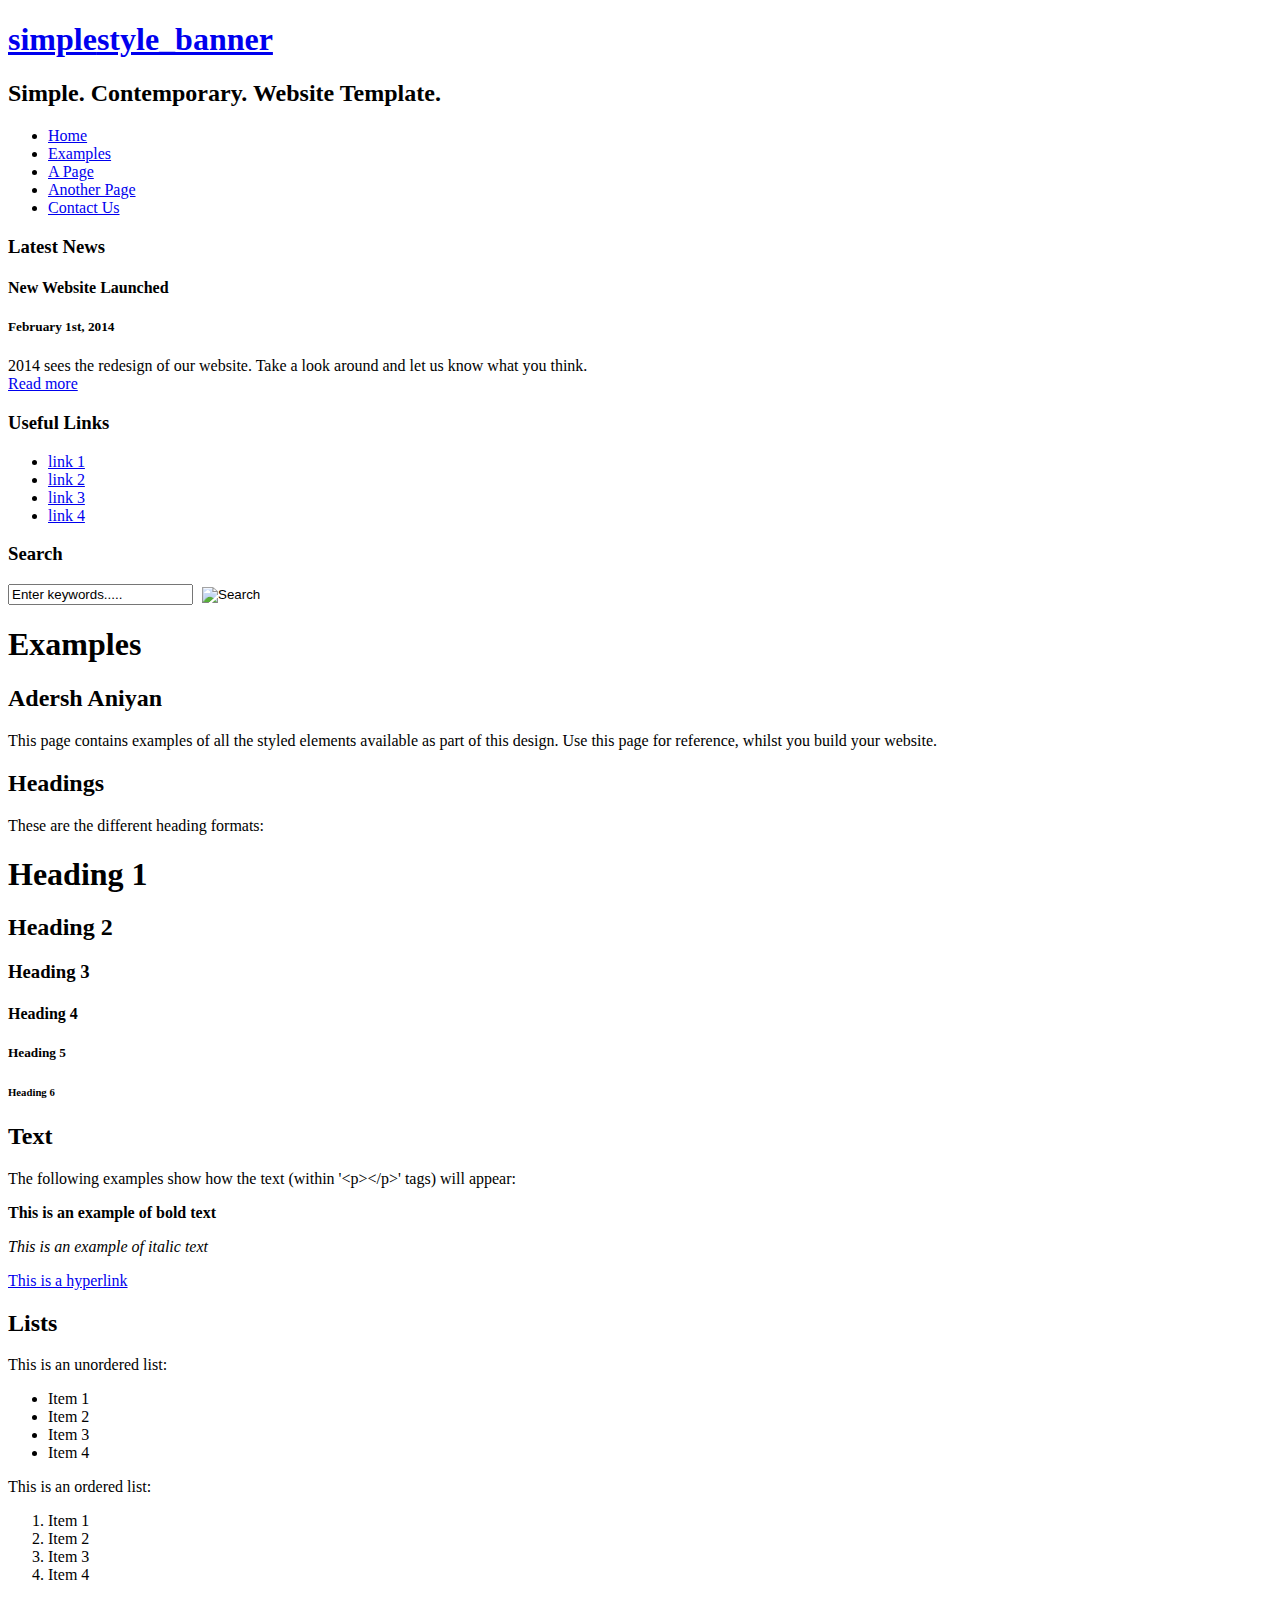
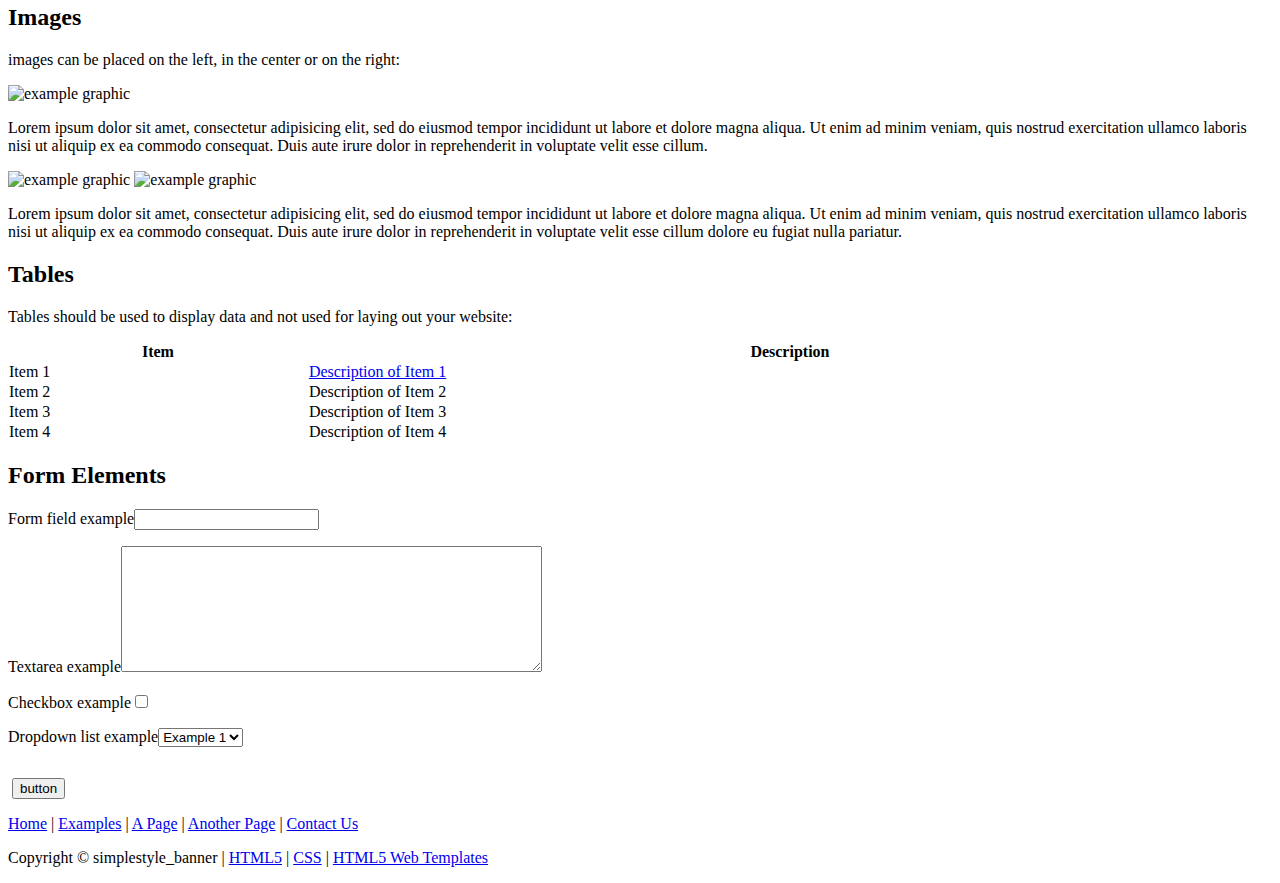
==== examples.html @ 8b1cd627 "Add files via upload" ====
<!DOCTYPE HTML>
<html>

<head>
  <title>simplestyle_banner - examples</title>
  <meta name="description" content="website description" />
  <meta name="keywords" content="website keywords, website keywords" />
  <meta http-equiv="content-type" content="text/html; charset=windows-1252" />
  <link rel="stylesheet" type="text/css" href="style/style.css" />
</head>

<body>
  <div id="main">
    <div id="header">
      <div id="logo">
        <div id="logo_text">
          <!-- class="logo_colour", allows you to change the colour of the text -->
          <h1><a href="index.html">simple<span class="logo_colour">style_banner</span></a></h1>
          <h2>Simple. Contemporary. Website Template.</h2>
        </div>
      </div>
      <div id="menubar">
        <ul id="menu">
          <!-- put class="selected" in the li tag for the selected page - to highlight which page you're on -->
          <li><a href="index.html">Home</a></li>
          <li class="selected"><a href="examples.html">Examples</a></li>
          <li><a href="page.html">A Page</a></li>
          <li><a href="another_page.html">Another Page</a></li>
          <li><a href="contact.html">Contact Us</a></li>
        </ul>
      </div>
    </div>
    <div id="content_header"></div>
    <div id="site_content">
      <div id="sidebar_container">
        <div class="sidebar">
          <div class="sidebar_top"></div>
          <div class="sidebar_item">
            <!-- insert your sidebar items here -->
            <h3>Latest News</h3>
            <h4>New Website Launched</h4>
            <h5>February 1st, 2014</h5>
            <p>2014 sees the redesign of our website. Take a look around and let us know what you think.<br /><a href="#">Read more</a></p>
          </div>
          <div class="sidebar_base"></div>
        </div>
        <div class="sidebar">
          <div class="sidebar_top"></div>
          <div class="sidebar_item">
            <h3>Useful Links</h3>
            <ul>
              <li><a href="#">link 1</a></li>
              <li><a href="#">link 2</a></li>
              <li><a href="#">link 3</a></li>
              <li><a href="#">link 4</a></li>
            </ul>
          </div>
          <div class="sidebar_base"></div>
        </div>
        <div class="sidebar">
          <div class="sidebar_top"></div>
          <div class="sidebar_item">
            <h3>Search</h3>
            <form method="post" action="#" id="search_form">
              <p>
                <input class="search" type="text" name="search_field" value="Enter keywords....." />
                <input name="search" type="image" style="border: 0; margin: 0 0 -9px 5px;" src="style/search.png" alt="Search" title="Search" />
              </p>
            </form>
          </div>
          <div class="sidebar_base"></div>
        </div>
      </div>
      <div id="content">
        <!-- insert the page content here -->
        <h1>Examples</h1>
        <h2>Adersh Aniyan</h2>
        <p>This page contains examples of all the styled elements available as part of this design. Use this page for reference, whilst you build your website.</p>
        <h2>Headings</h2>
        <p>These are the different heading formats:</p>
        <h1>Heading 1</h1>
        <h2>Heading 2</h2>
        <h3>Heading 3</h3>
        <h4>Heading 4</h4>
        <h5>Heading 5</h5>
        <h6>Heading 6</h6>
        <h2>Text</h2>
        <p>The following examples show how the text (within '&lt;p&gt;&lt;/p&gt;' tags) will appear:</p>
        <p><strong>This is an example of bold text</strong></p>
        <p><i>This is an example of italic text</i></p>
        <p><a href="#">This is a hyperlink</a></p>
        <h2>Lists</h2>
        <p>This is an unordered list:</p>
        <ul>
          <li>Item 1</li>
          <li>Item 2</li>
          <li>Item 3</li>
          <li>Item 4</li>
        </ul>
        <p>This is an ordered list:</p>
        <ol>
          <li>Item 1</li>
          <li>Item 2</li>
          <li>Item 3</li>
          <li>Item 4</li>
        </ol>
        <h2>Images</h2>
        <p>images can be placed on the left, in the center or on the right:</p>
        <span class="left"><img src="style/graphic.png" alt="example graphic" /></span>
        <p>
          Lorem ipsum dolor sit amet, consectetur adipisicing elit, sed do eiusmod tempor
          incididunt ut labore et dolore magna aliqua. Ut enim ad minim veniam, quis nostrud
          exercitation ullamco laboris nisi ut aliquip ex ea commodo consequat. Duis aute
          irure dolor in reprehenderit in voluptate velit esse cillum.
        </p>
        <span class="center"><img src="style/graphic.png" alt="example graphic" /></span>
        <span class="right"><img src="style/graphic.png" alt="example graphic" /></span>
        <p>
          Lorem ipsum dolor sit amet, consectetur adipisicing elit, sed do eiusmod tempor
          incididunt ut labore et dolore magna aliqua. Ut enim ad minim veniam, quis nostrud
          exercitation ullamco laboris nisi ut aliquip ex ea commodo consequat. Duis aute
          irure dolor in reprehenderit in voluptate velit esse cillum dolore eu fugiat nulla
          pariatur.
        </p>
        <h2>Tables</h2>
        <p>Tables should be used to display data and not used for laying out your website:</p>
        <table style="width:100%; border-spacing:0;">
          <tr><th>Item</th><th>Description</th></tr>
          <tr><td>Item 1</td><td><a href="www.google.com/">Description of Item 1</a></td></tr>
          <tr><td>Item 2</td><td>Description of Item 2</td></tr>
          <tr><td>Item 3</td><td>Description of Item 3</td></tr>
          <tr><td>Item 4</td><td>Description of Item 4</td></tr>
        </table>
        <h2>Form Elements</h2>
        <form action="#" method="post">
          <div class="form_settings">
            <p><span>Form field example</span><input type="text" name="name" value="" /></p>
            <p><span>Textarea example</span><textarea rows="8" cols="50" name="name"></textarea></p>
            <p><span>Checkbox example</span><input class="checkbox" type="checkbox" name="name" value="" /></p>
            <p><span>Dropdown list example</span><select id="id" name="name"><option value="1">Example 1</option><option value="2">Example 2</option></select></p>
            <p style="padding-top: 15px"><span>&nbsp;</span><input class="submit" type="submit" name="name" value="button" /></p>
          </div>
        </form>
      </div>
    </div>
    <div id="content_footer"></div>
    <div id="footer">
      <p><a href="index.html">Home</a> | <a href="examples.html">Examples</a> | <a href="page.html">A Page</a> | <a href="another_page.html">Another Page</a> | <a href="contact.html">Contact Us</a></p>
      <p>Copyright &copy; simplestyle_banner | <a href="http://validator.w3.org/check?uri=referer">HTML5</a> | <a href="http://jigsaw.w3.org/css-validator/check/referer">CSS</a> | <a href="http://www.html5webtemplates.co.uk">HTML5 Web Templates</a></p>
    </div>
  </div>
</body>
</html>
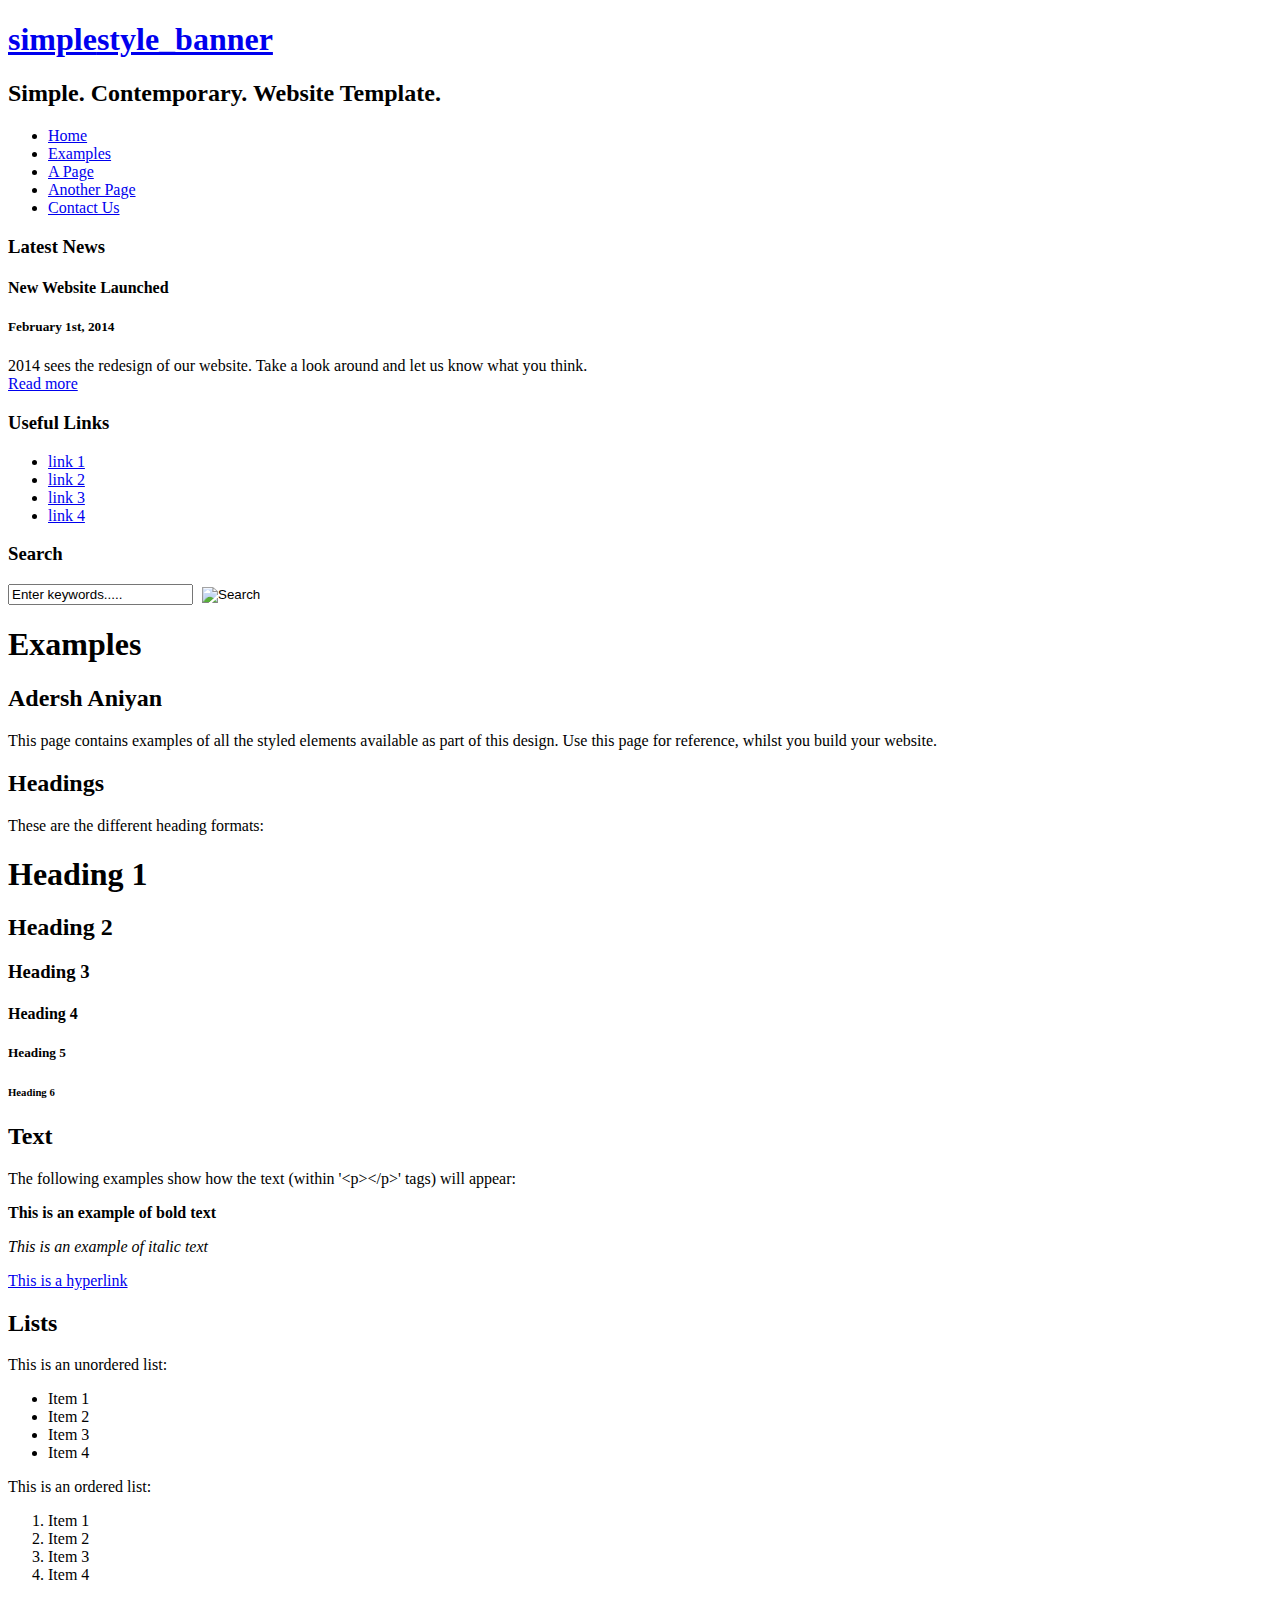
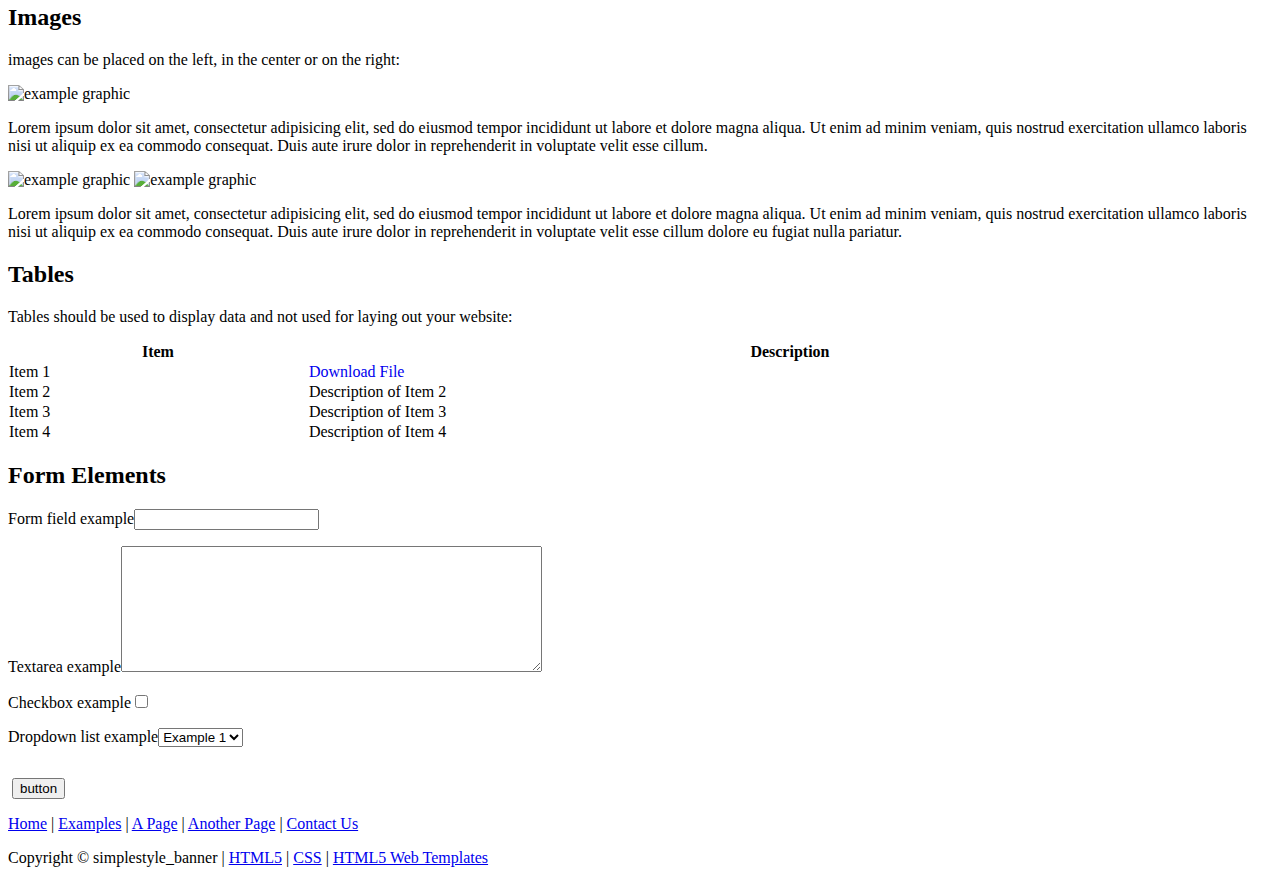
==== commit d432a92b: "Update examples.html" ====
--- a/examples.html
+++ b/examples.html
@@ -126,7 +126,7 @@
         <p>Tables should be used to display data and not used for laying out your website:</p>
         <table style="width:100%; border-spacing:0;">
           <tr><th>Item</th><th>Description</th></tr>
-          <tr><td>Item 1</td><td><a href="www.google.com/">Description of Item 1</a></td></tr>
+          <tr><td>Item 1</td><td><a href="dme-module_1.pptx" style="text-decoration: none;" download>Download File</a></td></tr>
           <tr><td>Item 2</td><td>Description of Item 2</td></tr>
           <tr><td>Item 3</td><td>Description of Item 3</td></tr>
           <tr><td>Item 4</td><td>Description of Item 4</td></tr>
